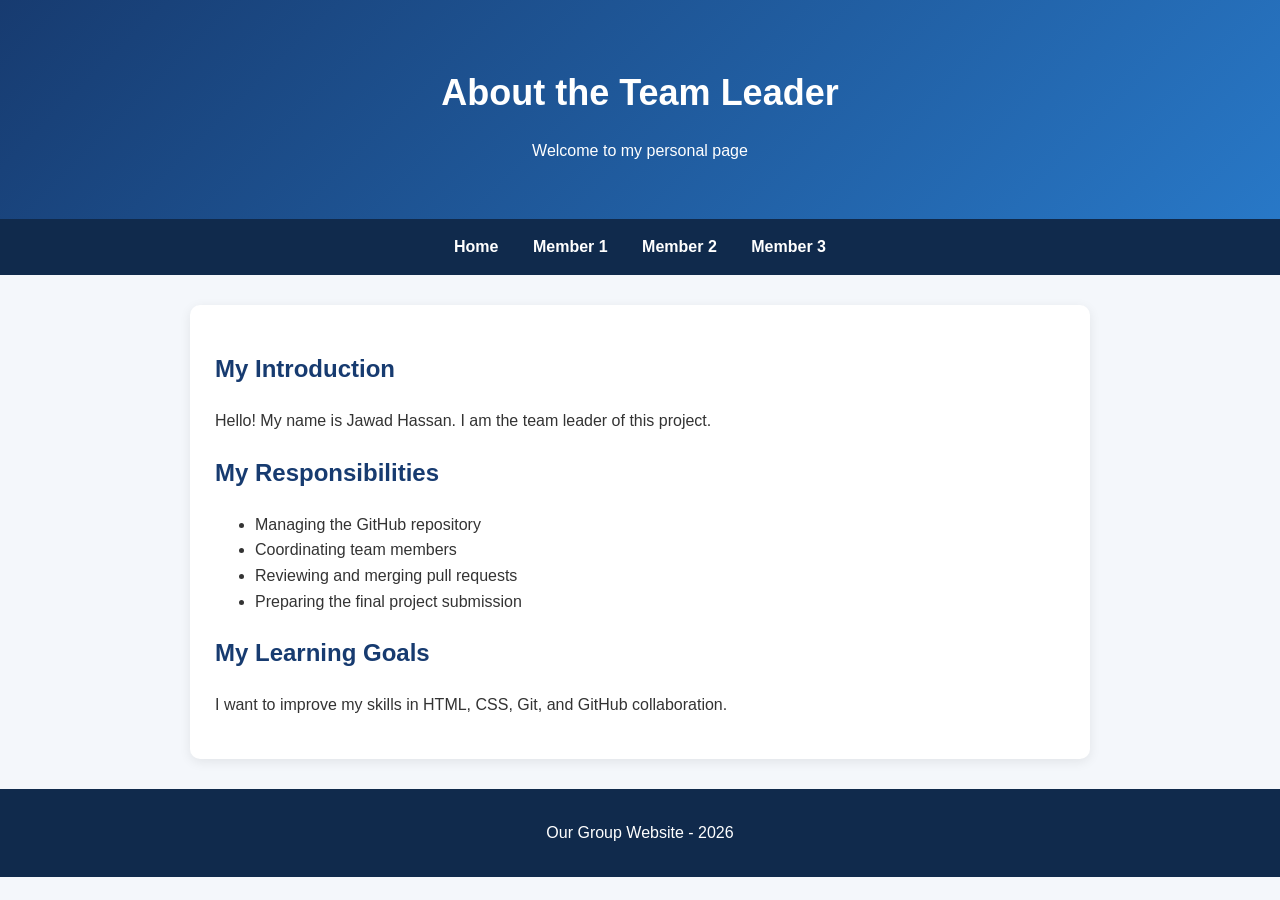
==== member1.html @ 2a1fa49b "Add team leader personal page" ====
<!DOCTYPE html>
<html lang="en">
<head>
    <meta charset="UTF-8">
    <meta name="viewport" content="width=device-width, initial-scale=1.0">
    <title>Team Leader - Our Group</title>
    <link rel="stylesheet" href="style.css">
</head>
<body>

    <header>
        <h1>About the Team Leader</h1>
        <p>Welcome to my personal page</p>
    </header>

    <nav>
        <a href="index.html">Home</a>
        <a href="member1.html">Member 1</a>
        <a href="member2.html">Member 2</a>
        <a href="member3.html">Member 3</a>
    </nav>

    <main>
        <h2>My Introduction</h2>
        <p>Hello! My name is Jawad Hassan. I am the team leader of this project.</p>

        <h2>My Responsibilities</h2>
        <ul>
            <li>Managing the GitHub repository</li>
            <li>Coordinating team members</li>
            <li>Reviewing and merging pull requests</li>
            <li>Preparing the final project submission</li>
        </ul>

        <h2>My Learning Goals</h2>
        <p>I want to improve my skills in HTML, CSS, Git, and GitHub collaboration.</p>
    </main>

    <footer>
        <p>Our Group Website - 2026</p>
    </footer>

</body>
</html>
---- style.css ----
/* General page styling */
* {
    box-sizing: border-box;
}

body {
    margin: 0;
    font-family: Arial, sans-serif;
    background-color: #f4f7fb;
    color: #333;
    line-height: 1.6;
}

/* Website header */
header {
    background: linear-gradient(135deg, #173b70, #2878c7);
    color: white;
    text-align: center;
    padding: 40px 20px;
}

header h1 {
    margin-bottom: 10px;
    font-size: 36px;
}

/* Navigation menu */
nav {
    background-color: #102a4c;
    text-align: center;
    padding: 15px;
}

nav a {
    color: white;
    text-decoration: none;
    margin: 0 15px;
    font-weight: bold;
}

nav a:hover {
    color: #ffd166;
}

/* Main content */
main {
    max-width: 900px;
    margin: 30px auto;
    padding: 25px;
    background-color: white;
    border-radius: 10px;
    box-shadow: 0 3px 12px rgba(0, 0, 0, 0.08);
}

h2 {
    color: #173b70;
}

/* Footer */
footer {
    background-color: #102a4c;
    color: white;
    text-align: center;
    padding: 15px;
    margin-top: 30px;
}

/* Mobile-friendly navigation */
@media (max-width: 600px) {
    header h1 {
        font-size: 27px;
    }

    nav a {
        display: inline-block;
        margin: 5px 8px;
    }

    main {
        margin: 15px;
        padding: 18px;
    }
}
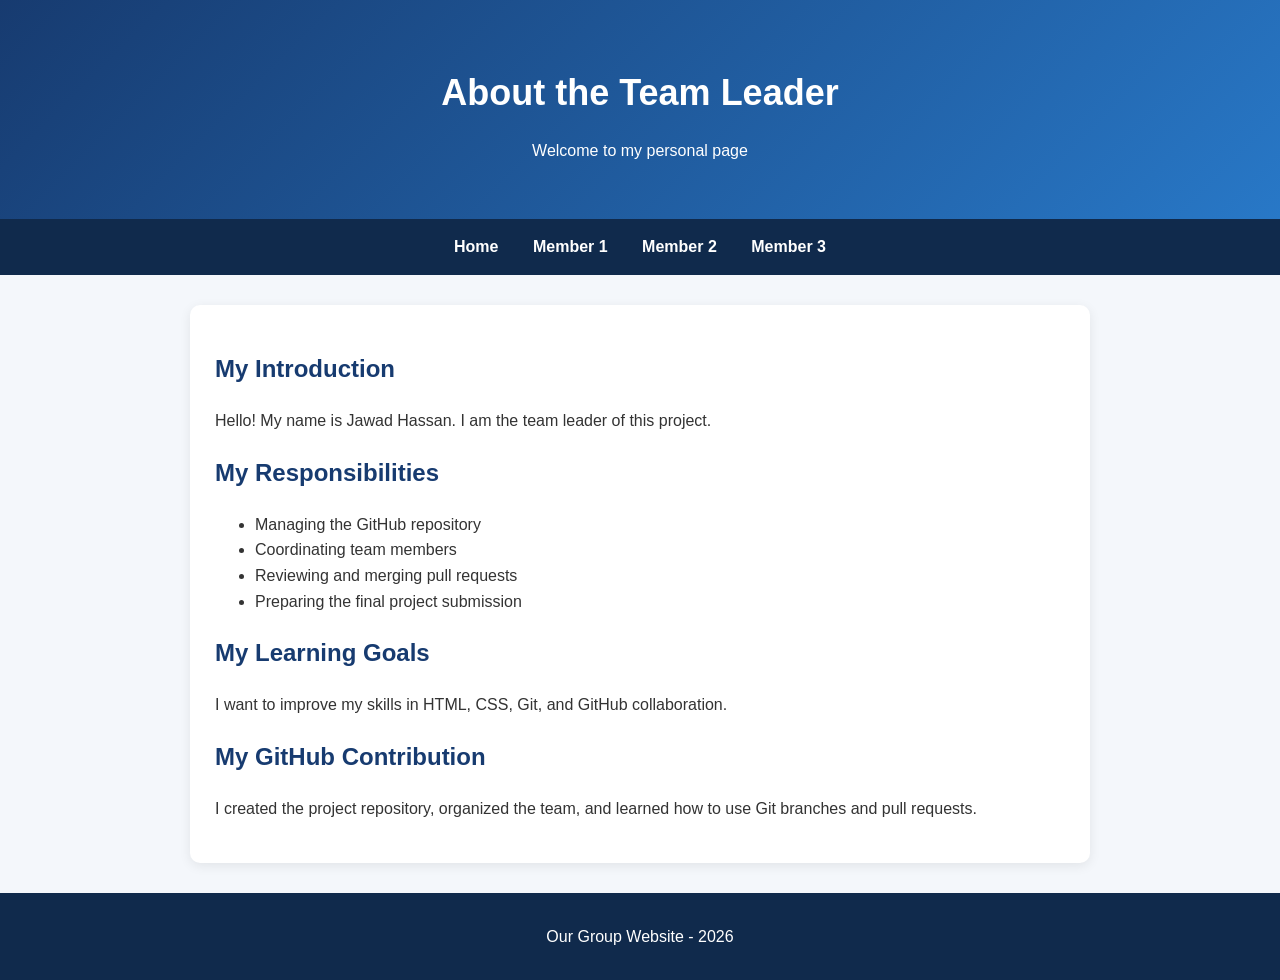
==== commit 52f9e040: "Add GitHub contribution section" ====
--- a/member1.html
+++ b/member1.html
@@ -34,6 +34,8 @@
 
         <h2>My Learning Goals</h2>
         <p>I want to improve my skills in HTML, CSS, Git, and GitHub collaboration.</p>
+        <h2>My GitHub Contribution</h2>
+<p>I created the project repository, organized the team, and learned how to use Git branches and pull requests.</p>
     </main>
 
     <footer>
